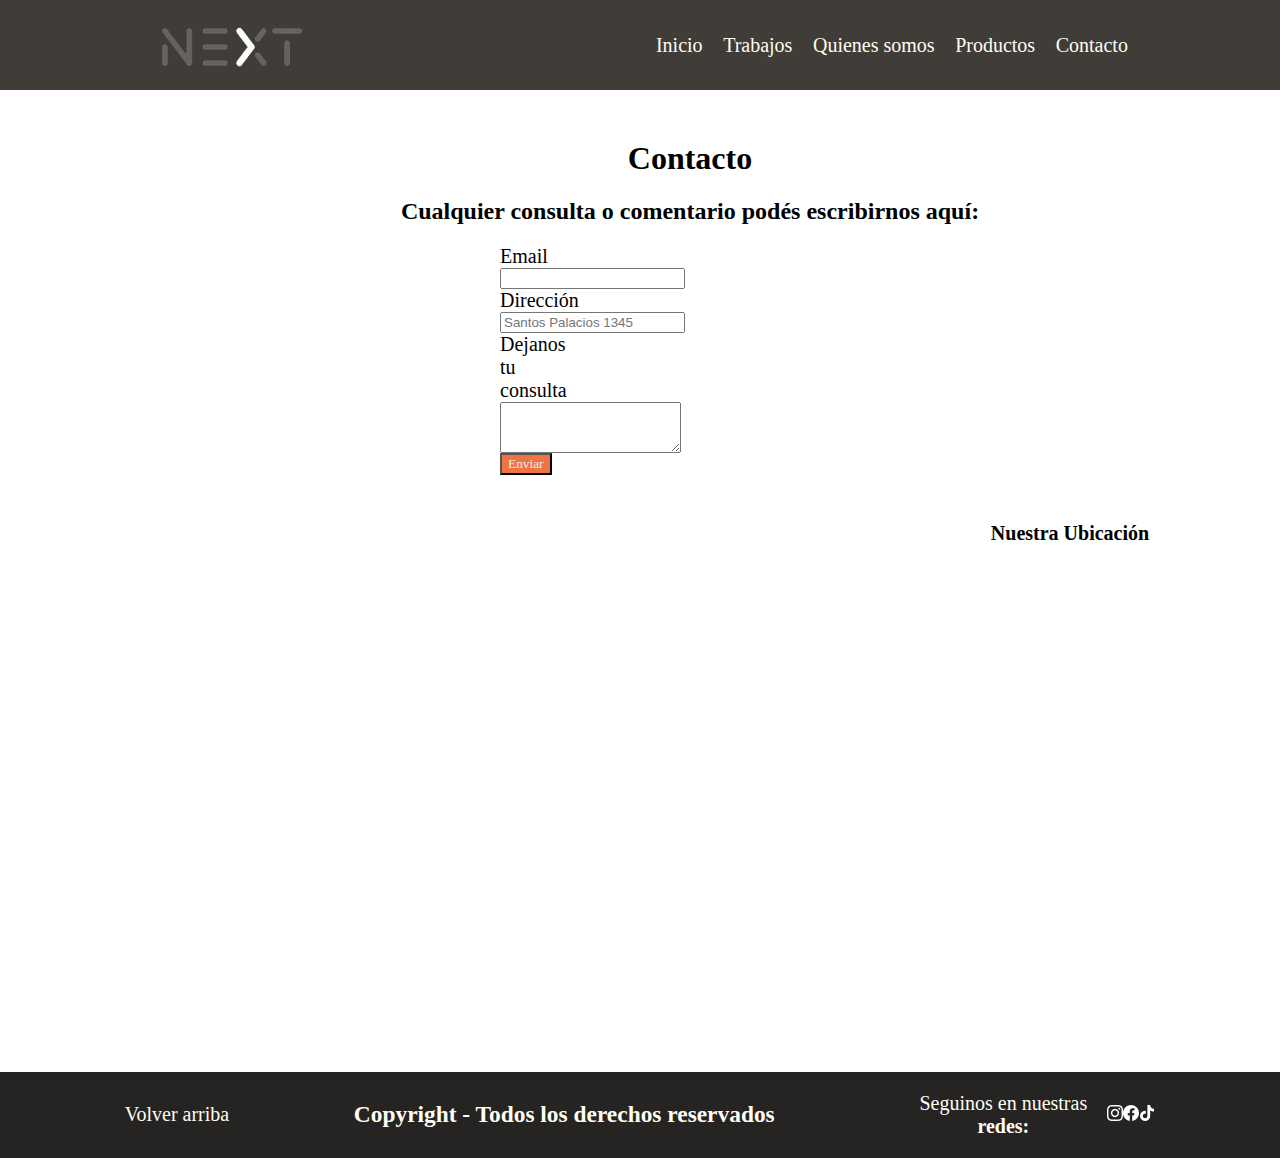
==== pages/contacto.html @ 63166769 "first commit" ====
<!DOCTYPE html>
<html lang="es">
<head>
    <meta charset="UTF-8">
    <meta name="viewport" content="width=device-width, initial-scale=1.0">
    <title>Next | Iluminación</title>
    <link href="https://cdn.jsdelivr.net/npm/bootstrap@5.3.2/dist/css/bootstrap.min.css" 
    rel="stylesheet" integrity="sha384-T3c6CoIi6uLrA9TneNEoa7RxnatzjcDSCmG1MXxSR1GAsXEV/Dwwykc2MPK8M2HN" 
    crossorigin="anonymous">
    <link rel="stylesheet" href="../css/styles.css">
    <link rel="shortcut icon" href="../img/logo.png">
</head>
<body>
    <header id="arriba">
        <div class="logo">
           <a href="#"></a> <img src="../img/logo.png" alt="logo del emprendimiento">
        </div>
        <nav>
            <ul>
                <li><a href="../index.html">Inicio</a></li>
                <li><a href="./trabajos.html">Trabajos</a></li>
                <li><a href="./quienessomos.html">Quienes somos</a></li>
                <li><a href="./productos.html">Productos</a></li>
                <li><a href="#">Contacto</a></li>
            </ul>
        </nav>
    </header>
        <main>
            <section>
                     <h1 class="contactoh1">Contacto</h1>
                     <h2 class="consulta">Cualquier consulta o comentario podés escribirnos aquí:</h2>
                <form class="row g-3">
                    <div class="col-12">
                      <label for="inputEmail4" class="form-label">Email</label>
                      <input type="email" class="form-control" id="inputEmail4">
                    </div>
                    
                    <div class="col-12">
                      <label for="inputAddress" class="form-label">Dirección</label>
                      <input type="text" class="form-control" id="inputAddress" placeholder="Santos Palacios 1345">
                    </div>
                    <div class="col-12">
                        <label for="exampleFormControlTextarea1" class="form-label">Dejanos tu consulta</label>
                        <textarea class="form-control" id="exampleFormControlTextarea1" rows="3"></textarea>
                    </div>
                    <div class="col-12">
                      <button type="submit" class="btn btn-primary">Enviar</button>
                    </div>
                </form>
            </section>
        </main>
        <main>
            <section class="ubicacion">
                <h4>Nuestra Ubicación</h4>
                    <iframe src="https://www.google.com/maps/embed?pb=!1m18!1m12!1m3!1d3355.
                     682035163411!2d-60.73306550126519!3d-32.74763276907401!2m3!1f0!2f0!3f0!3m2
                     !1i1024!2i768!4f13.1!3m3!1m2!1s0x95b65afb94547651%3A0x30b525eda8718bdd!2sCamp
                    o%20de%20la%20Gloria!5e0!3m2!1ses-419!2sar!4v1694488265003!5m2!1ses-419!2sar" 
                    width="600" height="450" style="border:0;" allowfullscreen="" loading="lazy" 
                    referrerpolicy="no-referrer-when-downgrade"></iframe>
            </section>
        </main>
    
        <footer>
            <div class="final">
                <article>
                    <a href="#arriba">Volver arriba</a>
                </article>
                <article>
                    <h3> Copyright - Todos los derechos reservados</h3>
                </article>
                <article class="redes">
                 <p > Seguinos en nuestras <b>redes:</b></p>
                 <a href="https://instagram.com"><img src="../img/instagram.png" class="iconos" alt="icono de instagram"></a>
                 <a href="https://facebook.com"><img src="../img/facebook.png" class="iconos" alt="icono de facebook"></a>
                 <a href="https://tiktok.com"><img src="../img/tik-tok.png" class="iconos" alt="icono de tiktok"></a>
                </article>        
            </div>
        </footer>
        <script src="https://cdn.jsdelivr.net/npm/bootstrap@5.3.2/dist/js/bootstrap.bundle.min.js" 
        integrity="sha384-C6RzsynM9kWDrMNeT87bh95OGNyZPhcTNXj1NW7RuBCsyN/o0jlpcV8Qyq46cDfL" 
        crossorigin="anonymous"></script>
</body>
</html>
---- css/styles.css ----
body{
  margin: 0;
}   

header{
  display: flex;
  flex-direction: row;
  justify-content: space-around;
  align-items: center;
  background-color: #403D39;
  color: #FFFCF2
  
   }

.navbar {
  width: 1905px;
  display: flex;
  flex-direction: row;
  background-color: #403D39;
  color: #FFFCF2;
  font-family: 'Franklin Gothic Medium';
  
}


nav {
  width: 40%;
  display: flex;
  align-items: center;
  font-size: 20px;
  font-family: 'Franklin Gothic Medium';
  justify-content: space-between;
}

ul {
  width: 100%;
  height: 100%;
  display:flex;
  flex-direction: row;
  list-style: none;
  justify-content: space-between; 
}  

.logo img{
  height: 90px;
  display:flex;
  }

a{
   color: #FFFCF2;
   text-decoration: none;
 }

a:hover{
   color: #EE7444;
}

.lamparafondo {
  height: 500px;
  padding-left: 30px;
  
  font-family: 'Bitter';
  font-style: italic;
  font-weight: thin;
  
  font-size: 70px;
  }

.primerParrafo {
  display: flex;
  flex-wrap: wrap;
  flex-direction: row;
  justify-content: center;
  font-family: 'bitter';
  font-style: italic;
  font-weight: thin;
  font-size: 20px;
  text-align: center;
  padding-bottom: 20px;
  margin-top: 50px;
}

.nuestrosproductostitulo {
  display: flex;
  justify-content: center;
  font-family: 'Franklin Gothic Medium';
}
.lamp2{
  font-family: 'Franklin Gothic Medium';
  font-size: medium; 
  text-align: left;
}

.trabajosdestacados{
  display: flex;
  justify-content: center;
  margin-right: 50px;
}

.vermastrabajos{
  text-align: center;
  align-content: center;
  font-family: 'Bitter';
  letter-spacing: 0.3em;
  font-weight: 300;
  border: 1px solid;
  border-radius: 40px;
  padding: 1%;
  font-size: 12px;
  text-align: center;
  width: 25%;
  margin-bottom: 8%;
  margin-top: 8%;
  margin-left: 35%;
}
.vermastrabajos:hover {
    background: #ebecec;
}


.products{
  padding: 0% 15%;
  display: grid;
  grid-template-columns: repeat(3, 1fr);
  grid-template-rows: repeat(2, 2fr);
  gap: 30px;
  justify-content: space-around;
  font-family: "bitter";
  text-align: center;
  font-size: medium;
  }

.consulta{
  font-family: "Bitter";
  margin-left: 100px;
  text-align: center;
  font-size: bold;
}
.contactoh1{
  margin-top: 50px;
  font-family: Bitter;
  margin-left: 100px;
  font-weight: bold;
  text-align: center;
}
.col-12 {
  font-family: "Bitter";
  margin-left: 500px;
  padding-right: 800px;
  display: flex;
  flex-direction: column;
  font-size: 20px;
  align-items: flex-start;
  
}

.btn{
  color: #ebecec;
  background-color: #EE7444;
  font-family: 'Franklin Gothic Medium';
}
   
.ubicacion{
  display: flex;
  flex-direction: column;
  flex-wrap: wrap;
  justify-content: center;
  align-content: flex-start;
  margin-bottom: 50px;
  padding-right: 210px;
  margin-top: 20px;
  font-size: 20px;
  align-items: center;
  margin-left: 770px;
  font-family: 'Bitter';
}

.diseñar{
  font-family: 'Franklin Gothic Medium';
  color: #EE7444 ;
  font-size: 50px;
}

.soñamos{
  align-items: center;
  justify-content: space-evenly;
  display: flex;
  flex-direction: row;
  font-weight: thin;
  font-family: 'Bitter' ;
  color: #403D39;
}
.divtexto{
  display: flex;
  flex-direction: column;
}

.divimg{
  justify-content: flex-end;
}

.divimg2{
  display: flex;
  flex-direction: row;
  justify-content: space-evenly;
  align-items: flex-start;
  font-family: "Bitter";
  margin-top: 30px;
  margin-bottom: 50px;
  
}

.destacado{
  justify-content: space-around;
  display: flex;
  font-family: "Bitter";
  align-items: row nowrap;
}

.destacadomayor{
  display: flex;
  flex-flow: row nowrap;
  justify-content: space-evenly;
  align-content: flex-start;
  align-items: center;
}


.pregunta{
  font-family: 'Franklin Gothic Medium';
  font-size: medium; 
  text-align: left; 
}

.masinfo{
  margin-left: 100px;
  font-size: 20px;
  background-color: orangered;
  border-style: none;

}


 
footer {
  background-color: #252422;
  
}

.final{

  display: flex;
  flex-direction: row;
  font-family: 'Franklin Gothic Medium';
  align-items: center;
  text-align:center;
  font-size: 20px;
  color: #FFFCF2;
  justify-content: space-evenly
}

.redes{
  display: flex;
  flex-direction: row;
  align-items: center;
  justify-content: space-between;
  width: 20%;
}


@media (max-width:768px){
  header{
    flex-direction: row;
    justify-content: space-around;
    width: 800px;
    
  }
  ul{
    flex-direction: column;
    flex-wrap: nowrap;
    
  }
  .trabajosdestacados{
    display: flex;
    margin-top: 0%;
  }
  .primerParrafo {
    display: flex;
    flex-direction: column;
    margin-top: 10%;
    align-items: center;
    margin-left: 25%;
     
  }
  .lamp2{
    display: flex;
    flex-direction: column;
  }
  .vermastrabajos{
    margin-left: 60%;
  }
  h3{
    font-size: 20px;
  }
  footer{
    flex-direction: row;
    justify-content: space-around;
    width: 800px
  }
  .divtexto{
    flex-wrap: wrap ;
  }
  .soñamos{
    flex-direction: column;
    justify-content: center;
    margin-left: 150px;
  }
  .divimg{
    flex-direction: column;
    justify-content: center;
    margin-left: 150px;
  }
  .divimg2{
    flex-direction: column;
    justify-content: center;
    margin-left: 150px;
  }
}
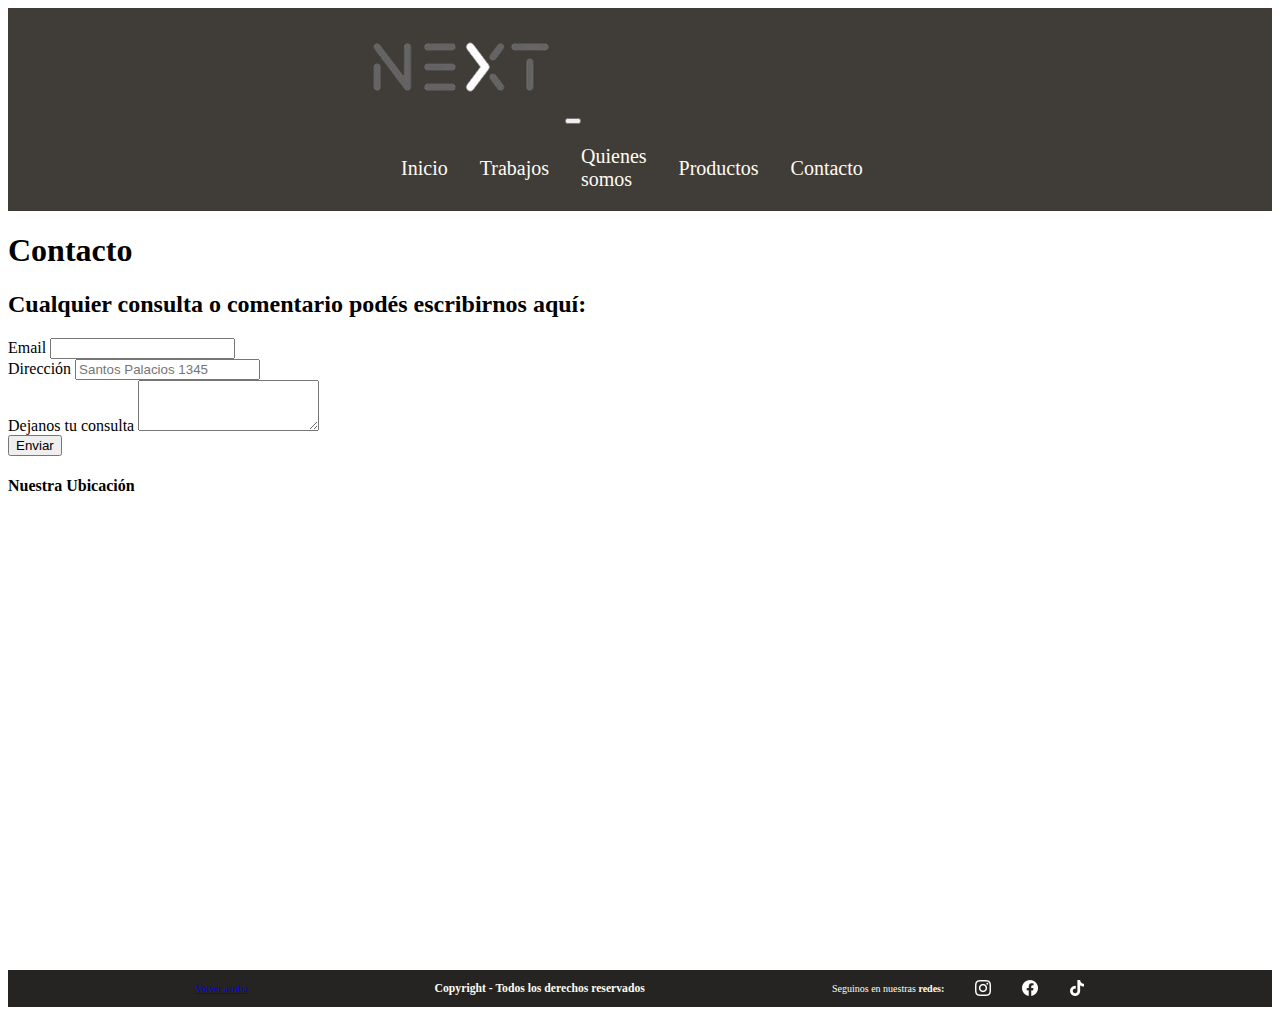
==== commit 6f4afc63: "third" ====
--- a/pages/contacto.html
+++ b/pages/contacto.html
@@ -12,18 +12,34 @@
 </head>
 <body>
     <header id="arriba">
-        <div class="logo">
-           <a href="#"></a> <img src="../img/logo.png" alt="logo del emprendimiento">
-        </div>
-        <nav>
-            <ul>
-                <li><a href="../index.html">Inicio</a></li>
-                <li><a href="./trabajos.html">Trabajos</a></li>
-                <li><a href="./quienessomos.html">Quienes somos</a></li>
-                <li><a href="./productos.html">Productos</a></li>
-                <li><a href="#">Contacto</a></li>
-            </ul>
-        </nav>
+        <nav class="navbar navbar-expand-lg">
+            <div class="container-fluid">
+              <a class="navbar-brand" href="#"><img src="../img/logo.png"></a>
+              <button class="navbar-toggler" type="button" data-bs-toggle="collapse" data-bs-target="#navbarNavDropdown" aria-controls="navbarNavDropdown" aria-expanded="false" aria-label="Toggle navigation">
+                <span class="navbar-toggler-icon"></span>
+              </button>
+              <div class="collapse navbar-collapse" id="navbarNavDropdown">
+                <ul class="navbar-nav">
+                  <li class="nav-item">
+                    <a  aria-current="page" href="../index.html">Inicio</a>
+                  </li>
+                  <li class="nav-item">
+                    <a class="nav-link" href="./trabajos.html">Trabajos</a>
+                  </li>
+                  <li class="nav-item">
+                    <a class="nav-link" href="./quienessomos.html">Quienes somos</a>
+                  </li>
+                  <li class="nav-item">
+                    <a class="nav-link" href="./productos.html">Productos</a>
+                  </li>
+                  <li class="nav-item">
+                    <a class="nav-link" href="#">Contacto</a>
+                  </li>
+                </ul>
+              </div>
+            </div>
+          </nav>
+          
     </header>
         <main>
             <section>
--- a/css/styles.css
+++ b/css/styles.css
@@ -1,79 +1,75 @@
-
-
-body{
-  margin: 0;
-}   
-
-header{
+header {
   display: flex;
   flex-direction: row;
   justify-content: space-around;
   align-items: center;
   background-color: #403D39;
-  color: #FFFCF2
-  
-   }
-
-.navbar {
-  width: 1905px;
-  display: flex;
-  flex-direction: row;
-  background-color: #403D39;
-  color: #FFFCF2;
-  font-family: 'Franklin Gothic Medium';
-  
+  color: #403D39;
 }
-
-
-nav {
+header .navbar-nav {
   width: 40%;
   display: flex;
   align-items: center;
   font-size: 20px;
-  font-family: 'Franklin Gothic Medium';
+  font-family: "Franklin Gothic Medium";
   justify-content: space-between;
+  gap: 2rem;
+}
+header .navbar-nav .nav-item {
+  width: 100%;
+  height: 100%;
+  display: flex;
+  flex-direction: row;
+  list-style: none;
+  justify-content: space-between;
+  color: #403D39;
+}
+header .navbar-nav .nav-item a {
+  color: #FFFCF2;
+  text-decoration: none;
+}
+header .navbar-nav .nav-item a:hover {
+  color: #EE7444;
 }
 
-ul {
-  width: 100%;
-  height: 100%;
-  display:flex;
+footer {
+  background-color: #252422;
+}
+footer .final {
+  display: flex;
   flex-direction: row;
-  list-style: none;
-  justify-content: space-between; 
-}  
-
-.logo img{
-  height: 90px;
-  display:flex;
-  }
-
-a{
-   color: #FFFCF2;
-   text-decoration: none;
- }
-
-a:hover{
-   color: #EE7444;
+  font-family: "Franklin Gothic Medium";
+  align-items: center;
+  text-align: center;
+  font-size: 10px;
+  color: #FFFCF2;
+  justify-content: space-evenly;
+}
+footer .final .redes {
+  display: flex;
+  flex-direction: row;
+  align-items: center;
+  justify-content: space-between;
+  width: 20%;
+}
+footer .final .arriba {
+  color: #FFFCF2;
+  text-decoration: none;
+}
+footer .final .copyright {
+  font-size: 5px;
 }
 
-.lamparafondo {
-  height: 500px;
-  padding-left: 30px;
-  
-  font-family: 'Bitter';
-  font-style: italic;
-  font-weight: thin;
-  
-  font-size: 70px;
-  }
+.primeraparteIndex {
+  flex-direction: row;
+}
 
 .primerParrafo {
   display: flex;
   flex-wrap: wrap;
   flex-direction: row;
   justify-content: center;
-  font-family: 'bitter';
+  font-family: "bitter";
   font-style: italic;
   font-weight: thin;
   font-size: 20px;
@@ -82,252 +78,53 @@
   margin-top: 50px;
 }
 
-.nuestrosproductostitulo {
-  display: flex;
-  justify-content: center;
-  font-family: 'Franklin Gothic Medium';
-}
-.lamp2{
-  font-family: 'Franklin Gothic Medium';
-  font-size: medium; 
-  text-align: left;
-}
-
-.trabajosdestacados{
-  display: flex;
-  justify-content: center;
-  margin-right: 50px;
-}
-
-.vermastrabajos{
-  text-align: center;
-  align-content: center;
-  font-family: 'Bitter';
-  letter-spacing: 0.3em;
-  font-weight: 300;
-  border: 1px solid;
-  border-radius: 40px;
-  padding: 1%;
-  font-size: 12px;
-  text-align: center;
-  width: 25%;
-  margin-bottom: 8%;
-  margin-top: 8%;
-  margin-left: 35%;
-}
-.vermastrabajos:hover {
-    background: #ebecec;
-}
-
-
-.products{
-  padding: 0% 15%;
-  display: grid;
-  grid-template-columns: repeat(3, 1fr);
-  grid-template-rows: repeat(2, 2fr);
-  gap: 30px;
-  justify-content: space-around;
-  font-family: "bitter";
-  text-align: center;
-  font-size: medium;
-  }
-
-.consulta{
-  font-family: "Bitter";
-  margin-left: 100px;
-  text-align: center;
-  font-size: bold;
-}
-.contactoh1{
-  margin-top: 50px;
-  font-family: Bitter;
-  margin-left: 100px;
-  font-weight: bold;
-  text-align: center;
-}
-.col-12 {
-  font-family: "Bitter";
-  margin-left: 500px;
-  padding-right: 800px;
-  display: flex;
-  flex-direction: column;
-  font-size: 20px;
-  align-items: flex-start;
-  
-}
-
-.btn{
-  color: #ebecec;
-  background-color: #EE7444;
-  font-family: 'Franklin Gothic Medium';
-}
-   
-.ubicacion{
-  display: flex;
-  flex-direction: column;
-  flex-wrap: wrap;
-  justify-content: center;
-  align-content: flex-start;
-  margin-bottom: 50px;
-  padding-right: 210px;
-  margin-top: 20px;
-  font-size: 20px;
-  align-items: center;
-  margin-left: 770px;
-  font-family: 'Bitter';
-}
-
-.diseñar{
-  font-family: 'Franklin Gothic Medium';
-  color: #EE7444 ;
-  font-size: 50px;
-}
-
-.soñamos{
-  align-items: center;
-  justify-content: space-evenly;
-  display: flex;
-  flex-direction: row;
-  font-weight: thin;
-  font-family: 'Bitter' ;
-  color: #403D39;
-}
-.divtexto{
-  display: flex;
-  flex-direction: column;
-}
-
-.divimg{
-  justify-content: flex-end;
-}
-
-.divimg2{
-  display: flex;
-  flex-direction: row;
-  justify-content: space-evenly;
-  align-items: flex-start;
-  font-family: "Bitter";
-  margin-top: 30px;
-  margin-bottom: 50px;
-  
-}
-
-.destacado{
-  justify-content: space-around;
-  display: flex;
-  font-family: "Bitter";
-  align-items: row nowrap;
-}
-
-.destacadomayor{
+.destacadomayor {
   display: flex;
   flex-flow: row nowrap;
   justify-content: space-evenly;
   align-content: flex-start;
   align-items: center;
+  margin-bottom: 80px;
 }
 
-
-.pregunta{
-  font-family: 'Franklin Gothic Medium';
-  font-size: medium; 
-  text-align: left; 
-}
-
-.masinfo{
-  margin-left: 100px;
-  font-size: 20px;
-  background-color: orangered;
-  border-style: none;
-
-}
-
-
- 
-footer {
-  background-color: #252422;
-  
-}
-
-.final{
-
-  display: flex;
-  flex-direction: row;
-  font-family: 'Franklin Gothic Medium';
-  align-items: center;
-  text-align:center;
-  font-size: 20px;
-  color: #FFFCF2;
-  justify-content: space-evenly
-}
-
-.redes{
-  display: flex;
-  flex-direction: row;
-  align-items: center;
-  justify-content: space-between;
-  width: 20%;
-}
-
-
-@media (max-width:768px){
-  header{
+@media (min-width: 320px) {
+  .primeraparteIndex {
+    flex-direction: column;
+  }
+  .primerParrafo {
+    font-size: 15px;
+    margin-left: 20px;
+    margin-right: 30px;
+    text-align: left;
+  }
+  footer {
     flex-direction: row;
     justify-content: space-around;
-    width: 800px;
-    
   }
-  ul{
-    flex-direction: column;
-    flex-wrap: nowrap;
-    
+  .final {
+    display: flex;
+    flex-direction: row;
+    font-family: "Franklin Gothic Medium";
+    align-items: center;
+    text-align: center;
+    font-size: 20px;
+    color: #FFFCF2;
+    justify-content: space-evenly;
   }
-  .trabajosdestacados{
+  .final .redes {
     display: flex;
-    margin-top: 0%;
+    flex-direction: row;
+    align-items: center;
+    justify-content: space-between;
+    width: 20%;
   }
+}
+@media (max-width: 1200) {
   .primerParrafo {
-    display: flex;
-    flex-direction: column;
-    margin-top: 10%;
-    align-items: center;
-    margin-left: 25%;
-     
-  }
-  .lamp2{
-    display: flex;
-    flex-direction: column;
-  }
-  .vermastrabajos{
-    margin-left: 60%;
-  }
-  h3{
+    text-align: center;
     font-size: 20px;
-  }
-  footer{
-    flex-direction: row;
-    justify-content: space-around;
-    width: 800px
-  }
-  .divtexto{
-    flex-wrap: wrap ;
-  }
-  .soñamos{
-    flex-direction: column;
     justify-content: center;
-    margin-left: 150px;
-  }
-  .divimg{
-    flex-direction: column;
-    justify-content: center;
-    margin-left: 150px;
-  }
-  .divimg2{
-    flex-direction: column;
-    justify-content: center;
-    margin-left: 150px;
   }
 }
 
-
-
+/*# sourceMappingURL=styles.css.map */
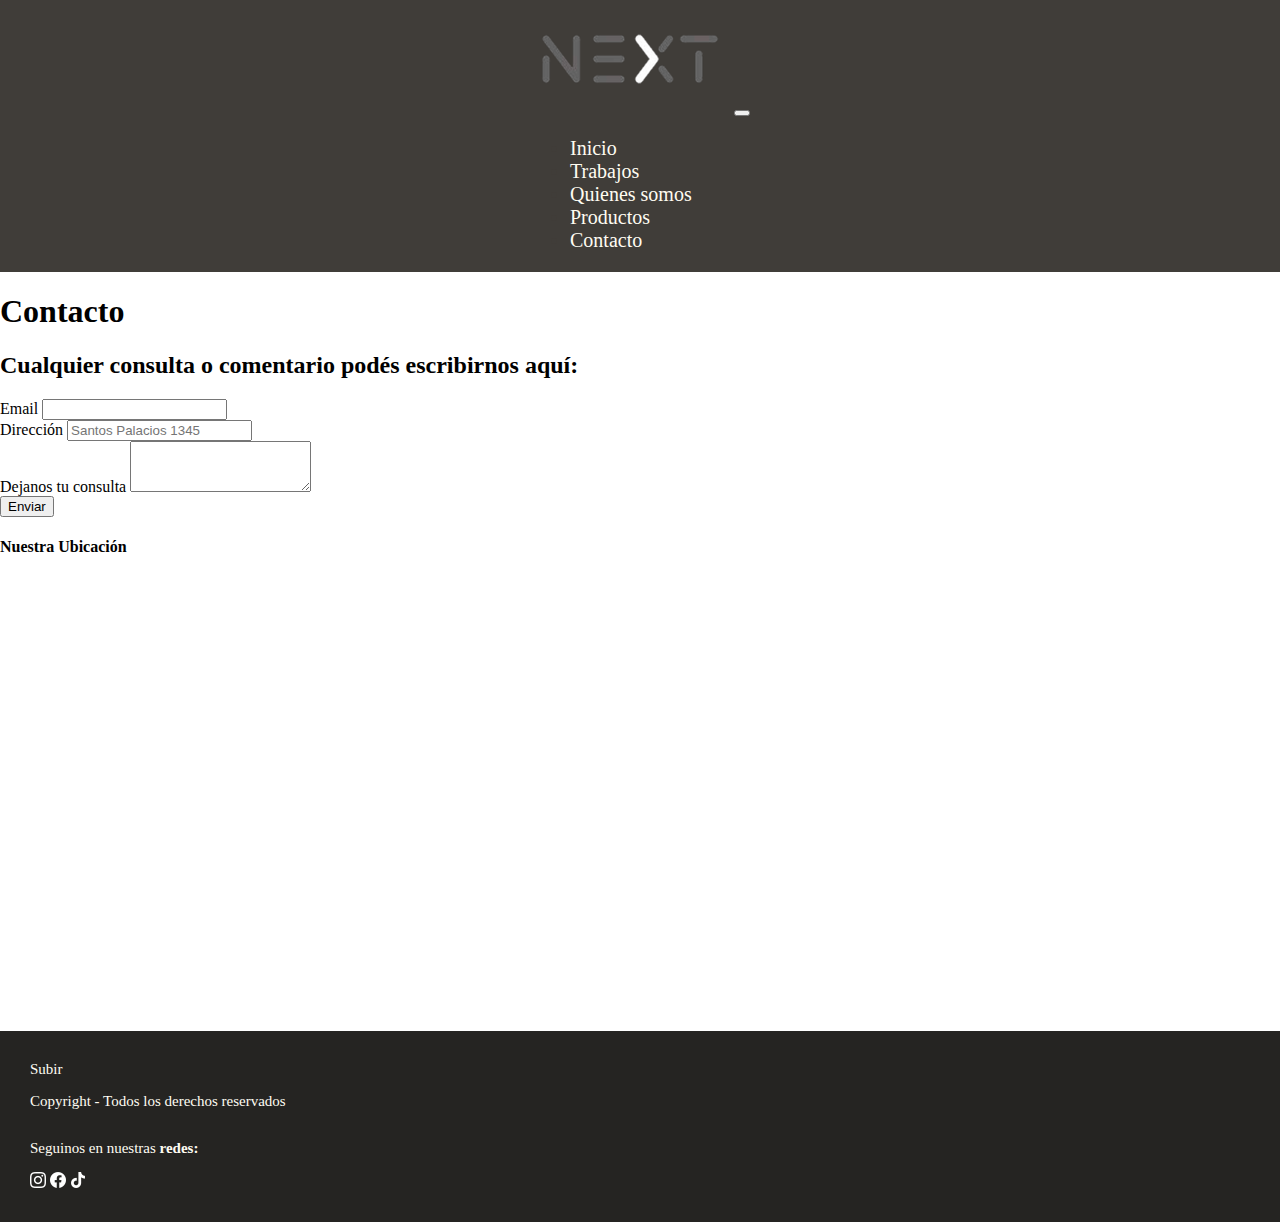
==== commit 15a50569: "media" ====
--- a/pages/contacto.html
+++ b/pages/contacto.html
@@ -78,21 +78,21 @@
         </main>
     
         <footer>
-            <div class="final">
-                <article>
-                    <a href="#arriba">Volver arriba</a>
-                </article>
-                <article>
-                    <h3> Copyright - Todos los derechos reservados</h3>
-                </article>
-                <article class="redes">
-                 <p > Seguinos en nuestras <b>redes:</b></p>
-                 <a href="https://instagram.com"><img src="../img/instagram.png" class="iconos" alt="icono de instagram"></a>
-                 <a href="https://facebook.com"><img src="../img/facebook.png" class="iconos" alt="icono de facebook"></a>
-                 <a href="https://tiktok.com"><img src="../img/tik-tok.png" class="iconos" alt="icono de tiktok"></a>
-                </article>        
-            </div>
-        </footer>
+          <div class="final">
+              <article>
+                  <a href="#arriba" class="arriba">Subir</a>
+              </article>
+              <article class="copyright">
+                  <p> Copyright - Todos los derechos reservados</p>
+              </article>
+              <article class="redes">
+                   <p> Seguinos en nuestras <b>redes:</b></p>
+                   <a href="https://instagram.com"><img src="../img/instagram.png" class="iconos" alt="icono de instagram"></a>
+                   <a href="https://facebook.com"><img src="../img/facebook.png" class="iconos" alt="icono de facebook"></a>
+                   <a href="https://tiktok.com"><img src="../img/tik-tok.png" class="iconos" alt="icono de tiktok"></a>
+              </article>        
+          </div>
+      </footer>
         <script src="https://cdn.jsdelivr.net/npm/bootstrap@5.3.2/dist/js/bootstrap.bundle.min.js" 
         integrity="sha384-C6RzsynM9kWDrMNeT87bh95OGNyZPhcTNXj1NW7RuBCsyN/o0jlpcV8Qyq46cDfL" 
         crossorigin="anonymous"></script>
--- a/css/styles.css
+++ b/css/styles.css
@@ -1,3 +1,7 @@
+body {
+  margin: 0px;
+}
+
 header {
   display: flex;
   flex-direction: row;
@@ -5,30 +9,19 @@
   align-items: center;
   background-color: #403D39;
   color: #403D39;
+  margin-right: 0px;
 }
 header .navbar-nav {
-  width: 40%;
-  display: flex;
   align-items: center;
   font-size: 20px;
   font-family: "Franklin Gothic Medium";
-  justify-content: space-between;
-  gap: 2rem;
+  gap: 8rem;
 }
-header .navbar-nav .nav-item {
-  width: 100%;
-  height: 100%;
-  display: flex;
-  flex-direction: row;
-  list-style: none;
-  justify-content: space-between;
-  color: #403D39;
-}
-header .navbar-nav .nav-item a {
+header .navbar-nav a {
   color: #FFFCF2;
   text-decoration: none;
 }
-header .navbar-nav .nav-item a:hover {
+header .navbar-nav a:hover {
   color: #EE7444;
 }
 
@@ -39,25 +32,14 @@
   display: flex;
   flex-direction: row;
   font-family: "Franklin Gothic Medium";
-  align-items: center;
-  text-align: center;
-  font-size: 10px;
+  font-size: 15px;
   color: #FFFCF2;
   justify-content: space-evenly;
 }
-footer .final .redes {
-  display: flex;
-  flex-direction: row;
-  align-items: center;
-  justify-content: space-between;
-  width: 20%;
-}
-footer .final .arriba {
+
+.arriba {
   color: #FFFCF2;
   text-decoration: none;
-}
-footer .final .copyright {
-  font-size: 5px;
 }
 
 .primeraparteIndex {
@@ -88,35 +70,19 @@
 }
 
 @media (min-width: 320px) {
-  .primeraparteIndex {
-    flex-direction: column;
-  }
   .primerParrafo {
     font-size: 15px;
-    margin-left: 20px;
+    margin-left: 30px;
     margin-right: 30px;
     text-align: left;
+    font-family: "Bitter";
   }
-  footer {
-    flex-direction: row;
-    justify-content: space-around;
-  }
-  .final {
-    display: flex;
-    flex-direction: row;
+  footer .final {
+    flex-direction: column;
+    flex-wrap: wrap;
+    justify-content: space-between;
     font-family: "Franklin Gothic Medium";
-    align-items: center;
-    text-align: center;
-    font-size: 20px;
-    color: #FFFCF2;
-    justify-content: space-evenly;
-  }
-  .final .redes {
-    display: flex;
-    flex-direction: row;
-    align-items: center;
-    justify-content: space-between;
-    width: 20%;
+    padding: 30px;
   }
 }
 @media (max-width: 1200) {
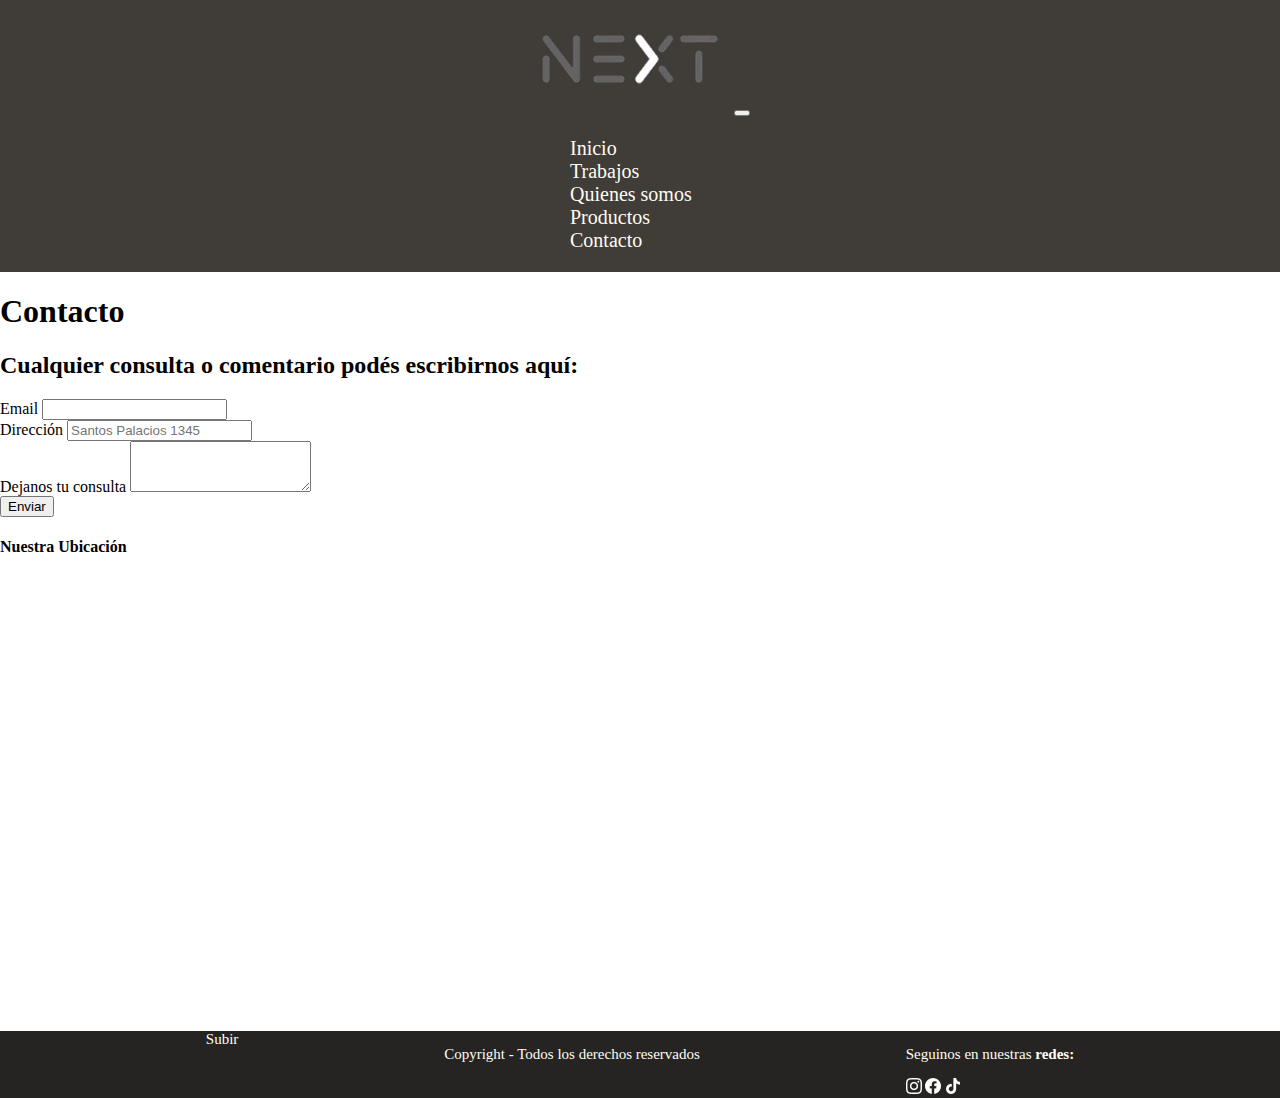
==== commit a6adccce: "mediaindex" ====
--- a/pages/contacto.html
+++ b/pages/contacto.html
@@ -8,13 +8,13 @@
     rel="stylesheet" integrity="sha384-T3c6CoIi6uLrA9TneNEoa7RxnatzjcDSCmG1MXxSR1GAsXEV/Dwwykc2MPK8M2HN" 
     crossorigin="anonymous">
     <link rel="stylesheet" href="../css/styles.css">
-    <link rel="shortcut icon" href="../img/logo.png">
+    <link rel="shortcut icon" href="../assets/img/logo.png">
 </head>
 <body>
     <header id="arriba">
         <nav class="navbar navbar-expand-lg">
             <div class="container-fluid">
-              <a class="navbar-brand" href="#"><img src="../img/logo.png"></a>
+              <a class="navbar-brand" href="#"><img src="../assets/img/logo.png"></a>
               <button class="navbar-toggler" type="button" data-bs-toggle="collapse" data-bs-target="#navbarNavDropdown" aria-controls="navbarNavDropdown" aria-expanded="false" aria-label="Toggle navigation">
                 <span class="navbar-toggler-icon"></span>
               </button>
@@ -87,9 +87,9 @@
               </article>
               <article class="redes">
                    <p> Seguinos en nuestras <b>redes:</b></p>
-                   <a href="https://instagram.com"><img src="../img/instagram.png" class="iconos" alt="icono de instagram"></a>
-                   <a href="https://facebook.com"><img src="../img/facebook.png" class="iconos" alt="icono de facebook"></a>
-                   <a href="https://tiktok.com"><img src="../img/tik-tok.png" class="iconos" alt="icono de tiktok"></a>
+                   <a href="https://instagram.com"><img src="../assets/img/instagram.png" class="iconos" alt="icono de instagram"></a>
+                   <a href="https://facebook.com"><img src="../assets/img/facebook.png" class="iconos" alt="icono de facebook"></a>
+                   <a href="https://tiktok.com"><img src="../assets/img/tik-tok.png" class="iconos" alt="icono de tiktok"></a>
               </article>        
           </div>
       </footer>
--- a/css/styles.css
+++ b/css/styles.css
@@ -42,6 +42,18 @@
   text-decoration: none;
 }
 
+@media (max-width: 768px) {
+  .navbar-nav {
+    padding: 20%;
+  }
+  .navbar-nav a {
+    color: #FFFCF2;
+    text-decoration: none;
+  }
+  .navbar-nav a:hover {
+    color: #EE7444;
+  }
+}
 .primeraparteIndex {
   flex-direction: row;
 }
@@ -69,13 +81,17 @@
   margin-bottom: 80px;
 }
 
-@media (min-width: 320px) {
+@media (max-width: 768px) {
   .primerParrafo {
     font-size: 15px;
     margin-left: 30px;
     margin-right: 30px;
     text-align: left;
     font-family: "Bitter";
+  }
+  .destacadomayor {
+    flex-direction: column;
+    align-items: center;
   }
   footer .final {
     flex-direction: column;
@@ -85,12 +101,5 @@
     padding: 30px;
   }
 }
-@media (max-width: 1200) {
-  .primerParrafo {
-    text-align: center;
-    font-size: 20px;
-    justify-content: center;
-  }
-}
 
 /*# sourceMappingURL=styles.css.map */
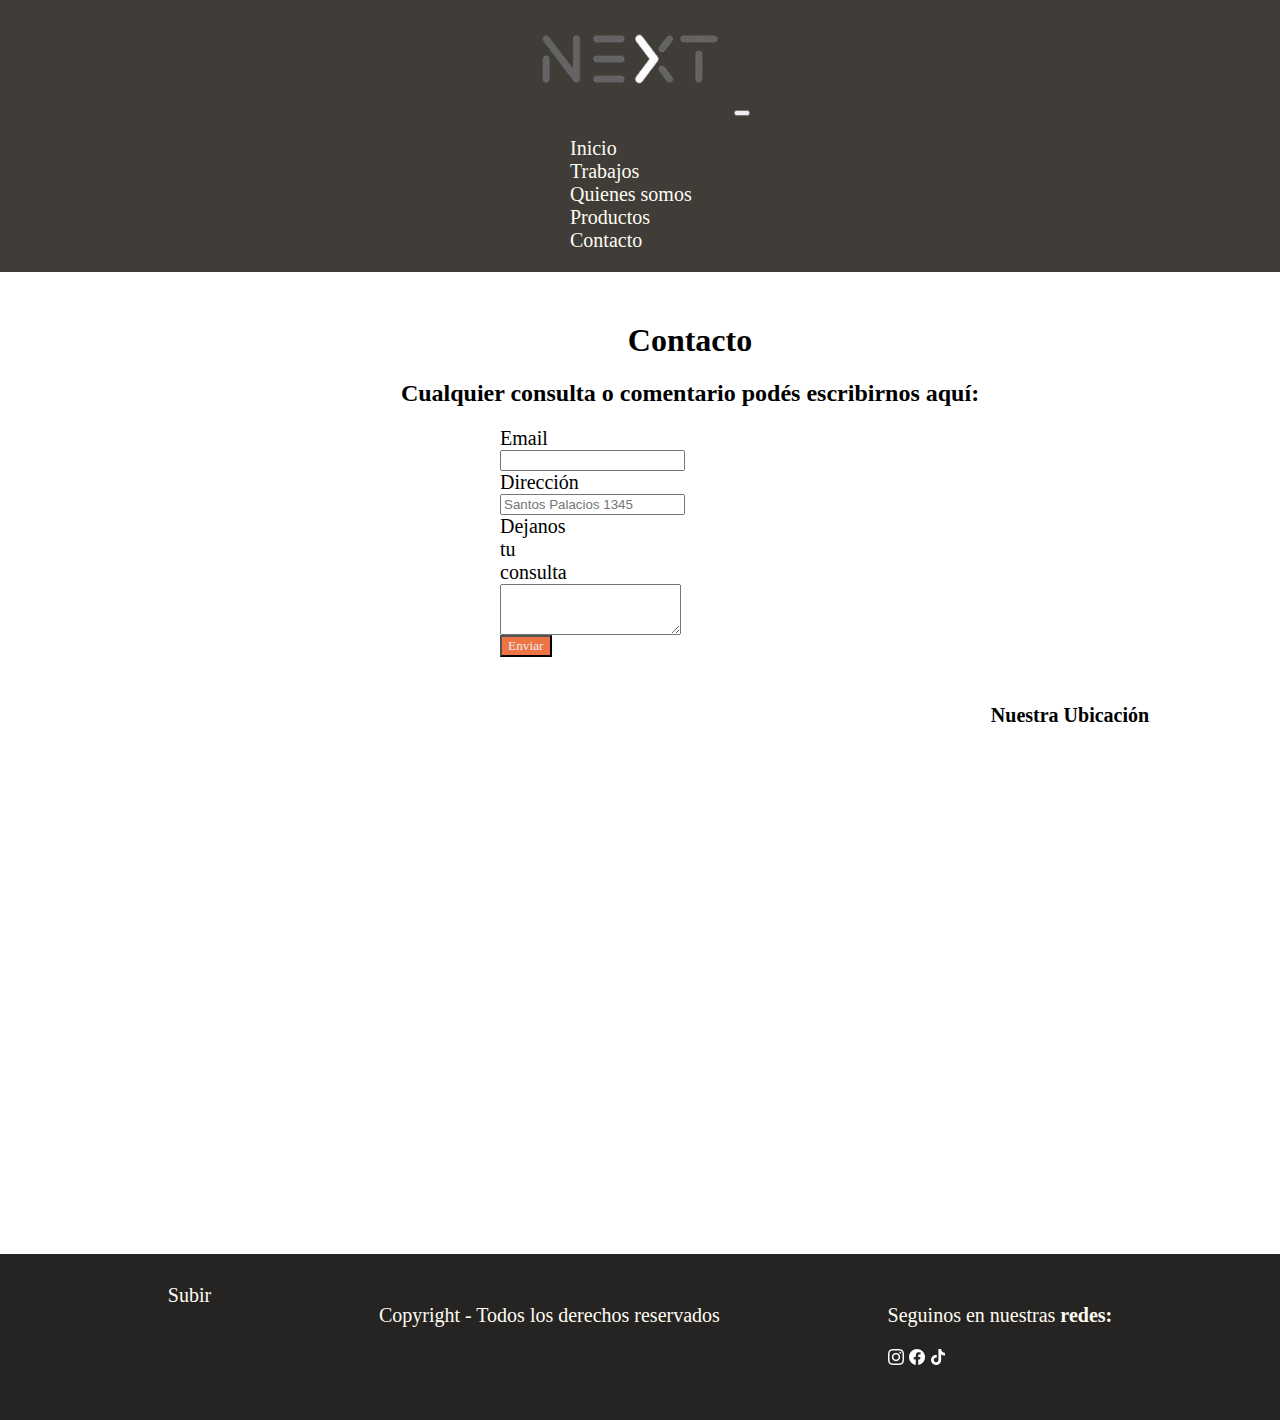
==== commit 55ef37d3: "todasresponsive" ====
--- a/pages/contacto.html
+++ b/pages/contacto.html
@@ -73,7 +73,7 @@
                      !1i1024!2i768!4f13.1!3m3!1m2!1s0x95b65afb94547651%3A0x30b525eda8718bdd!2sCamp
                     o%20de%20la%20Gloria!5e0!3m2!1ses-419!2sar!4v1694488265003!5m2!1ses-419!2sar" 
                     width="600" height="450" style="border:0;" allowfullscreen="" loading="lazy" 
-                    referrerpolicy="no-referrer-when-downgrade"></iframe>
+                    referrerpolicy="no-referrer-when-downgrade" class="mapa"></iframe>
             </section>
         </main>
     
--- a/css/styles.css
+++ b/css/styles.css
@@ -27,12 +27,15 @@
 
 footer {
   background-color: #252422;
+  padding-bottom: 30px;
+  padding-top: 30px;
 }
 footer .final {
   display: flex;
   flex-direction: row;
   font-family: "Franklin Gothic Medium";
-  font-size: 15px;
+  font-size: 20px;
+  margin-bottom: 20px;
   color: #FFFCF2;
   justify-content: space-evenly;
 }
@@ -101,5 +104,216 @@
     padding: 30px;
   }
 }
+.primerParrafo {
+  justify-content: space-evenly;
+  flex-direction: row;
+}
+
+.trabajosdestacados {
+  display: flex;
+  padding-bottom: 70px;
+}
+
+.lamp2 {
+  font-family: "Franklin Gothic Medium";
+  font-size: medium;
+  text-align: left;
+}
+
+.vermastrabajos {
+  text-align: center;
+  align-content: center;
+  font-family: "Bitter";
+  letter-spacing: 0.3em;
+  font-weight: 300;
+  border: 1px solid;
+  border-radius: 40px;
+  padding: 1%;
+  font-size: 12px;
+  text-align: center;
+  width: 25%;
+  margin-bottom: 8%;
+  margin-top: 8%;
+  margin-left: 35%;
+}
+
+.vermastrabajos:hover {
+  background-color: #EE7444;
+}
+
+@media (max-width: 768px) {
+  .vermastrabajos {
+    text-align: center;
+    align-content: center;
+    font-family: "Bitter";
+    font-weight: 50px;
+    border: 1px solid;
+    border-radius: 40px;
+    padding: 1%;
+    font-size: 5px;
+    text-align: center;
+    width: 50%;
+    margin-bottom: 8%;
+    margin-top: 8%;
+    margin-left: 20%;
+  }
+  .primerParrafo {
+    justify-content: space-evenly;
+    flex-direction: row;
+  }
+  .trabajosdestacados {
+    display: flex;
+    padding-bottom: 20px;
+  }
+  .lamp2 {
+    font-family: "Franklin Gothic Medium";
+    font-size: 80%;
+    text-align: left;
+    margin-left: 30%;
+    margin-top: 10%;
+    margin-right: 15%;
+    padding-right: 20%;
+  }
+  .imagenesTrabajos {
+    height: 300px;
+    width: 350px;
+  }
+}
+.sonamos {
+  align-items: center;
+  justify-content: space-evenly;
+  display: flex;
+  flex-direction: row;
+  font-weight: thin;
+  font-family: "Bitter";
+  color: #403D39;
+  margin-top: 5%;
+  margin-bottom: 5%;
+}
+
+@media (max-width: 768px) {
+  .sonamos {
+    flex-direction: column;
+    justify-content: center;
+    margin-left: 40px;
+    margin-right: 30px;
+  }
+  .impresora6 {
+    height: 300px;
+    width: 400px;
+    margin-right: 50px;
+  }
+  .impresora7 {
+    height: 300px;
+    width: 400px;
+    margin-right: 30px;
+    padding-bottom: 10%;
+  }
+}
+.nuestrosproductostitulo {
+  display: flex;
+  justify-content: center;
+  font-family: "Franklin Gothic Medium";
+  padding-top: 5%;
+}
+
+.products {
+  padding: 5% 10%;
+  display: grid;
+  grid-template-columns: repeat(3, 1fr);
+  grid-template-rows: repeat(2, 2fr);
+  gap: 30px;
+}
+
+@media (max-width: 768px) {
+  .products {
+    grid-template-columns: 1fr;
+  }
+}
+.contactoh1 {
+  margin-top: 50px;
+  font-family: Bitter;
+  margin-left: 100px;
+  font-weight: bold;
+  text-align: center;
+}
+
+.consulta {
+  font-family: "Bitter";
+  margin-left: 100px;
+  text-align: center;
+  font-size: bold;
+}
+
+.col-12 {
+  font-family: "Bitter";
+  margin-left: 500px;
+  padding-right: 800px;
+  display: flex;
+  flex-direction: column;
+  font-size: 20px;
+  align-items: flex-start;
+}
+
+.btn {
+  color: #ebecec;
+  background-color: #EE7444;
+  font-family: "Franklin Gothic Medium";
+}
+
+.ubicacion {
+  display: flex;
+  flex-direction: column;
+  flex-wrap: wrap;
+  justify-content: center;
+  align-content: flex-start;
+  margin-bottom: 50px;
+  padding-right: 210px;
+  margin-top: 20px;
+  font-size: 20px;
+  align-items: center;
+  margin-left: 770px;
+  font-family: "Bitter";
+}
+
+.mapa {
+  width: 600px;
+  height: 450px;
+}
+
+@media (max-width: 768px) {
+  .col-12 {
+    font-family: "Bitter";
+    margin-left: 50px;
+    padding-right: 90px;
+    display: flex;
+    flex-direction: column;
+    font-size: 20px;
+    align-items: flex-start;
+  }
+  .contactoh1 {
+    margin-top: 30px;
+    font-family: Bitter;
+    margin-left: 30px;
+  }
+  .consulta {
+    margin-left: 30px;
+    text-align: center;
+    font-size: bold;
+    margin-bottom: 10px;
+  }
+  .ubicacion {
+    margin-bottom: 50px;
+    width: 10px;
+    margin-top: 20px;
+    font-size: 20px;
+    align-items: center;
+    margin-left: 50px;
+  }
+  .mapa {
+    width: 100%;
+    height: 350px;
+  }
+}
 
 /*# sourceMappingURL=styles.css.map */
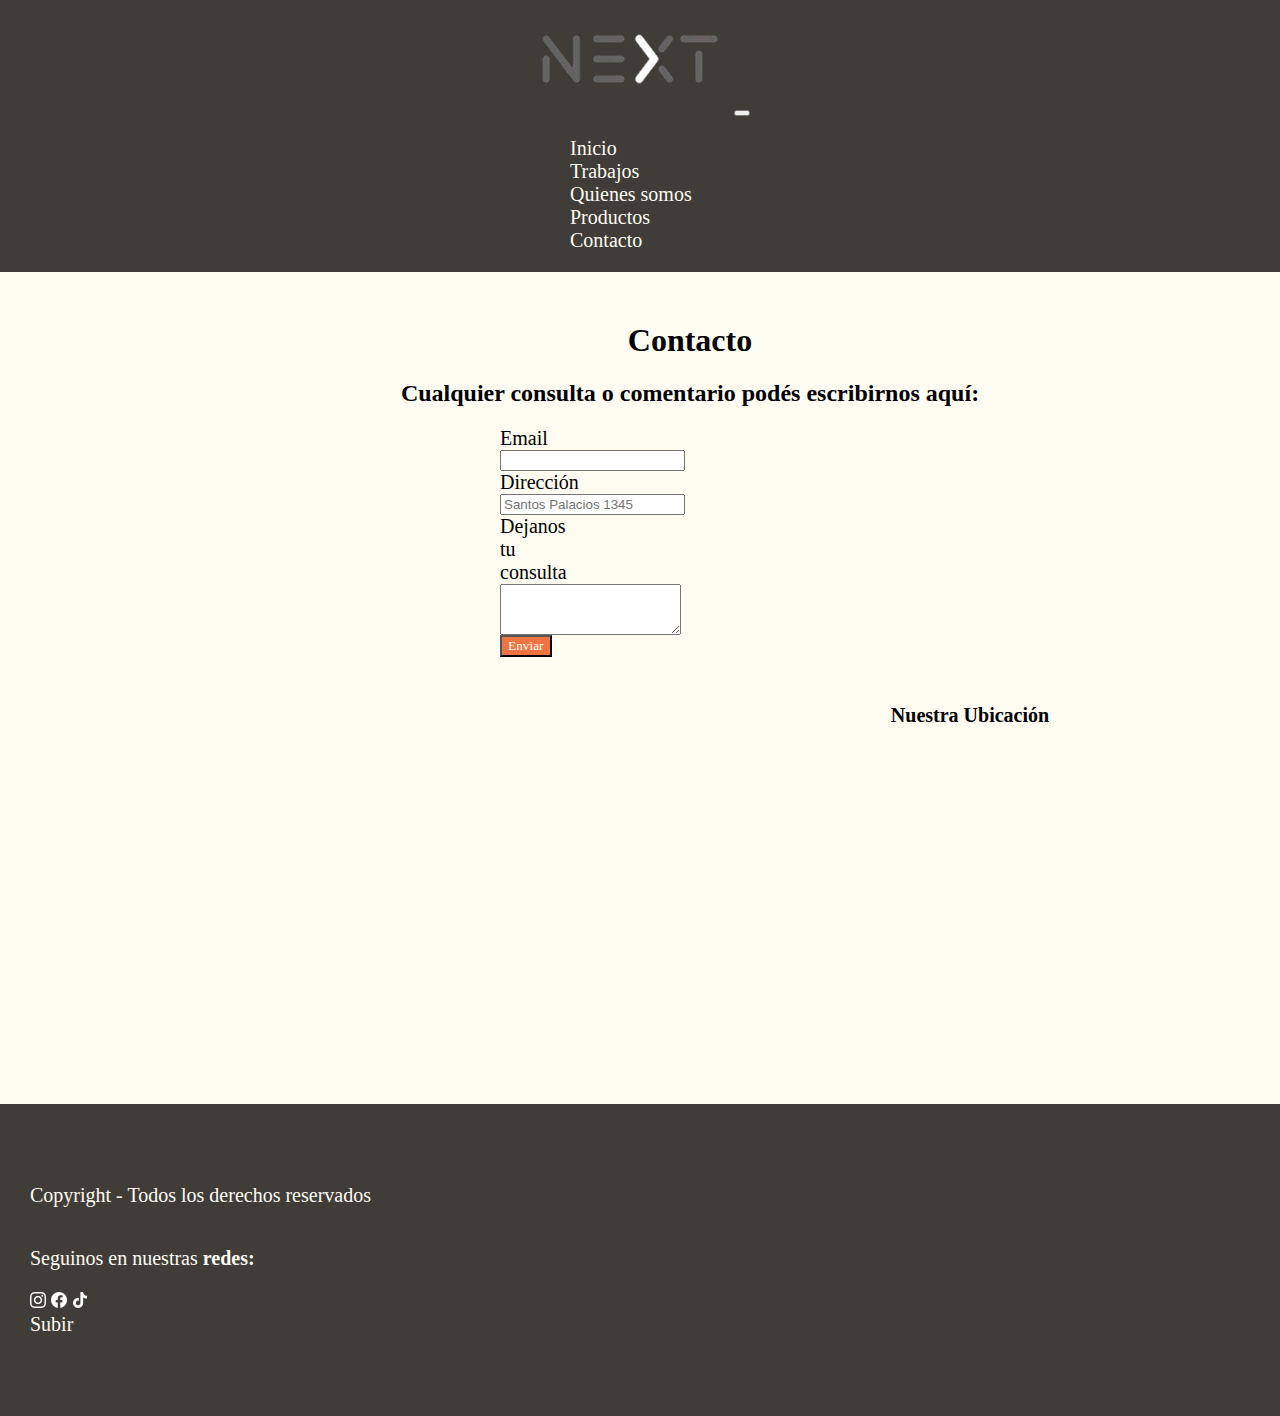
==== commit 01e4d768: "extendybase" ====
--- a/pages/contacto.html
+++ b/pages/contacto.html
@@ -68,20 +68,18 @@
         <main>
             <section class="ubicacion">
                 <h4>Nuestra Ubicación</h4>
-                    <iframe src="https://www.google.com/maps/embed?pb=!1m18!1m12!1m3!1d3355.
-                     682035163411!2d-60.73306550126519!3d-32.74763276907401!2m3!1f0!2f0!3f0!3m2
-                     !1i1024!2i768!4f13.1!3m3!1m2!1s0x95b65afb94547651%3A0x30b525eda8718bdd!2sCamp
-                    o%20de%20la%20Gloria!5e0!3m2!1ses-419!2sar!4v1694488265003!5m2!1ses-419!2sar" 
-                    width="600" height="450" style="border:0;" allowfullscreen="" loading="lazy" 
-                    referrerpolicy="no-referrer-when-downgrade" class="mapa"></iframe>
+                <iframe src="https://www.google.com/maps/embed?pb=!1m18!1m12!1m3!1d3355.
+                7472344689722!2d-60.732665323429806!3d-32.74590186177946!2m3!1f0!2f0!3f0!
+                3m2!1i1024!2i768!4f13.1!3m3!1m2!1s0x95b65afb94547651%3A0x30b525eda8718bdd!
+                2sCampo%20de%20la%20Gloria!5e0!3m2!1ses-419!2sar!4v1698154598102!5m2!1ses-419!2sar"
+                width="400" height="300" style="border:0;" allowfullscreen="" loading="lazy" 
+                referrerpolicy="no-referrer-when-downgrade"></iframe>
             </section>
         </main>
     
         <footer>
           <div class="final">
-              <article>
-                  <a href="#arriba" class="arriba">Subir</a>
-              </article>
+              
               <article class="copyright">
                   <p> Copyright - Todos los derechos reservados</p>
               </article>
@@ -90,7 +88,10 @@
                    <a href="https://instagram.com"><img src="../assets/img/instagram.png" class="iconos" alt="icono de instagram"></a>
                    <a href="https://facebook.com"><img src="../assets/img/facebook.png" class="iconos" alt="icono de facebook"></a>
                    <a href="https://tiktok.com"><img src="../assets/img/tik-tok.png" class="iconos" alt="icono de tiktok"></a>
-              </article>        
+              </article> 
+              <article>
+                  <a href="#arriba" class="arriba">Subir</a>
+              </article>       
           </div>
       </footer>
         <script src="https://cdn.jsdelivr.net/npm/bootstrap@5.3.2/dist/js/bootstrap.bundle.min.js" 
--- a/css/styles.css
+++ b/css/styles.css
@@ -1,12 +1,16 @@
+.sonamos, .destacadomayor, .primeraparteIndex .primerParrafo, header {
+  display: flex;
+  flex-direction: row;
+  justify-content: center;
+}
+
 body {
   margin: 0px;
+  background-color: #FFFCF2;
 }
 
 header {
-  display: flex;
-  flex-direction: row;
   justify-content: space-around;
-  align-items: center;
   background-color: #403D39;
   color: #403D39;
   margin-right: 0px;
@@ -17,16 +21,17 @@
   font-family: "Franklin Gothic Medium";
   gap: 8rem;
 }
-header .navbar-nav a {
+header .navbar-nav li a {
   color: #FFFCF2;
   text-decoration: none;
 }
 header .navbar-nav a:hover {
   color: #EE7444;
+  transition: skewY 25deg;
 }
 
 footer {
-  background-color: #252422;
+  background-color: #403D39;
   padding-bottom: 30px;
   padding-top: 30px;
 }
@@ -57,16 +62,20 @@
     color: #EE7444;
   }
 }
+footer .final {
+  flex-direction: column;
+  flex-wrap: wrap;
+  justify-content: space-between;
+  font-family: "Franklin Gothic Medium";
+  padding: 30px;
+}
+
 .primeraparteIndex {
   flex-direction: row;
 }
-
-.primerParrafo {
-  display: flex;
+.primeraparteIndex .primerParrafo {
   flex-wrap: wrap;
-  flex-direction: row;
-  justify-content: center;
-  font-family: "bitter";
+  font-family: "Bitter";
   font-style: italic;
   font-weight: thin;
   font-size: 20px;
@@ -76,12 +85,11 @@
 }
 
 .destacadomayor {
-  display: flex;
-  flex-flow: row nowrap;
+  flex-wrap: nowrap;
   justify-content: space-evenly;
   align-content: flex-start;
-  align-items: center;
   margin-bottom: 80px;
+  transition: all 10s;
 }
 
 @media (max-width: 768px) {
@@ -92,35 +100,37 @@
     text-align: left;
     font-family: "Bitter";
   }
-  .destacadomayor {
+  .primerParrafo .destacadomayor {
     flex-direction: column;
     align-items: center;
-  }
-  footer .final {
-    flex-direction: column;
-    flex-wrap: wrap;
-    justify-content: space-between;
-    font-family: "Franklin Gothic Medium";
-    padding: 30px;
   }
 }
 .primerParrafo {
   justify-content: space-evenly;
   flex-direction: row;
 }
-
-.trabajosdestacados {
-  display: flex;
-  padding-bottom: 70px;
+.primerParrafo .trabajosdestacados {
+  display: flex;
+  justify-content: center;
+  padding-bottom: 20px;
+  padding-top: 50px;
 }
 
 .lamp2 {
+  background-color: #FFFCF2;
   font-family: "Franklin Gothic Medium";
   font-size: medium;
   text-align: left;
+  display: grid;
+  grid-template-columns: repeat(2, 1fr);
+  grid-template-rows: repeat(1, 3fr);
+  padding-left: 50px;
+  align-items: center;
+  justify-items: center;
 }
 
 .vermastrabajos {
+  background-color: #FFFCF2;
   text-align: center;
   align-content: center;
   font-family: "Bitter";
@@ -130,7 +140,6 @@
   border-radius: 40px;
   padding: 1%;
   font-size: 12px;
-  text-align: center;
   width: 25%;
   margin-bottom: 8%;
   margin-top: 8%;
@@ -151,7 +160,6 @@
     border-radius: 40px;
     padding: 1%;
     font-size: 5px;
-    text-align: center;
     width: 50%;
     margin-bottom: 8%;
     margin-top: 8%;
@@ -167,12 +175,20 @@
   }
   .lamp2 {
     font-family: "Franklin Gothic Medium";
-    font-size: 80%;
+    font-size: 90%;
     text-align: left;
-    margin-left: 30%;
-    margin-top: 10%;
-    margin-right: 15%;
-    padding-right: 20%;
+    margin-top: 5%;
+    margin-right: 10%;
+    padding-right: 10%;
+    display: grid;
+    grid-template-columns: repeat(1, 1fr);
+    grid-template-rows: repeat(1, 1fr);
+    padding-left: 50px;
+    align-items: center;
+    justify-items: center;
+  }
+  .vermastrabajos:hover {
+    background-color: #EE7444;
   }
   .imagenesTrabajos {
     height: 300px;
@@ -180,10 +196,7 @@
   }
 }
 .sonamos {
-  align-items: center;
   justify-content: space-evenly;
-  display: flex;
-  flex-direction: row;
   font-weight: thin;
   font-family: "Bitter";
   color: #403D39;
@@ -198,12 +211,12 @@
     margin-left: 40px;
     margin-right: 30px;
   }
-  .impresora6 {
+  .sonamos .impresora6 {
     height: 300px;
     width: 400px;
     margin-right: 50px;
   }
-  .impresora7 {
+  .sonamos .impresora7 {
     height: 300px;
     width: 400px;
     margin-right: 30px;
@@ -213,7 +226,7 @@
 .nuestrosproductostitulo {
   display: flex;
   justify-content: center;
-  font-family: "Franklin Gothic Medium";
+  font-family: "Bitter";
   padding-top: 5%;
 }
 
@@ -227,12 +240,15 @@
 
 @media (max-width: 768px) {
   .products {
+    padding: 0%;
+    margin-right: 15px;
     grid-template-columns: 1fr;
+    grid-template-areas: "areauno" "areados" "areatres" "areacuatro" "areacinco" "areaseis";
   }
 }
 .contactoh1 {
   margin-top: 50px;
-  font-family: Bitter;
+  font-family: "Bitter";
   margin-left: 100px;
   font-weight: bold;
   text-align: center;
@@ -256,7 +272,7 @@
 }
 
 .btn {
-  color: #ebecec;
+  color: #FFFCF2;
   background-color: #EE7444;
   font-family: "Franklin Gothic Medium";
 }
@@ -276,11 +292,6 @@
   font-family: "Bitter";
 }
 
-.mapa {
-  width: 600px;
-  height: 450px;
-}
-
 @media (max-width: 768px) {
   .col-12 {
     font-family: "Bitter";
@@ -293,7 +304,8 @@
   }
   .contactoh1 {
     margin-top: 30px;
-    font-family: Bitter;
+    font-family: "Bitter";
+    font-size: largue;
     margin-left: 30px;
   }
   .consulta {
@@ -303,16 +315,12 @@
     margin-bottom: 10px;
   }
   .ubicacion {
-    margin-bottom: 50px;
-    width: 10px;
+    margin-bottom: 30px;
+    padding-right: 10px;
     margin-top: 20px;
-    font-size: 20px;
     align-items: center;
     margin-left: 50px;
-  }
-  .mapa {
-    width: 100%;
-    height: 350px;
+    font-family: "Bitter";
   }
 }
 
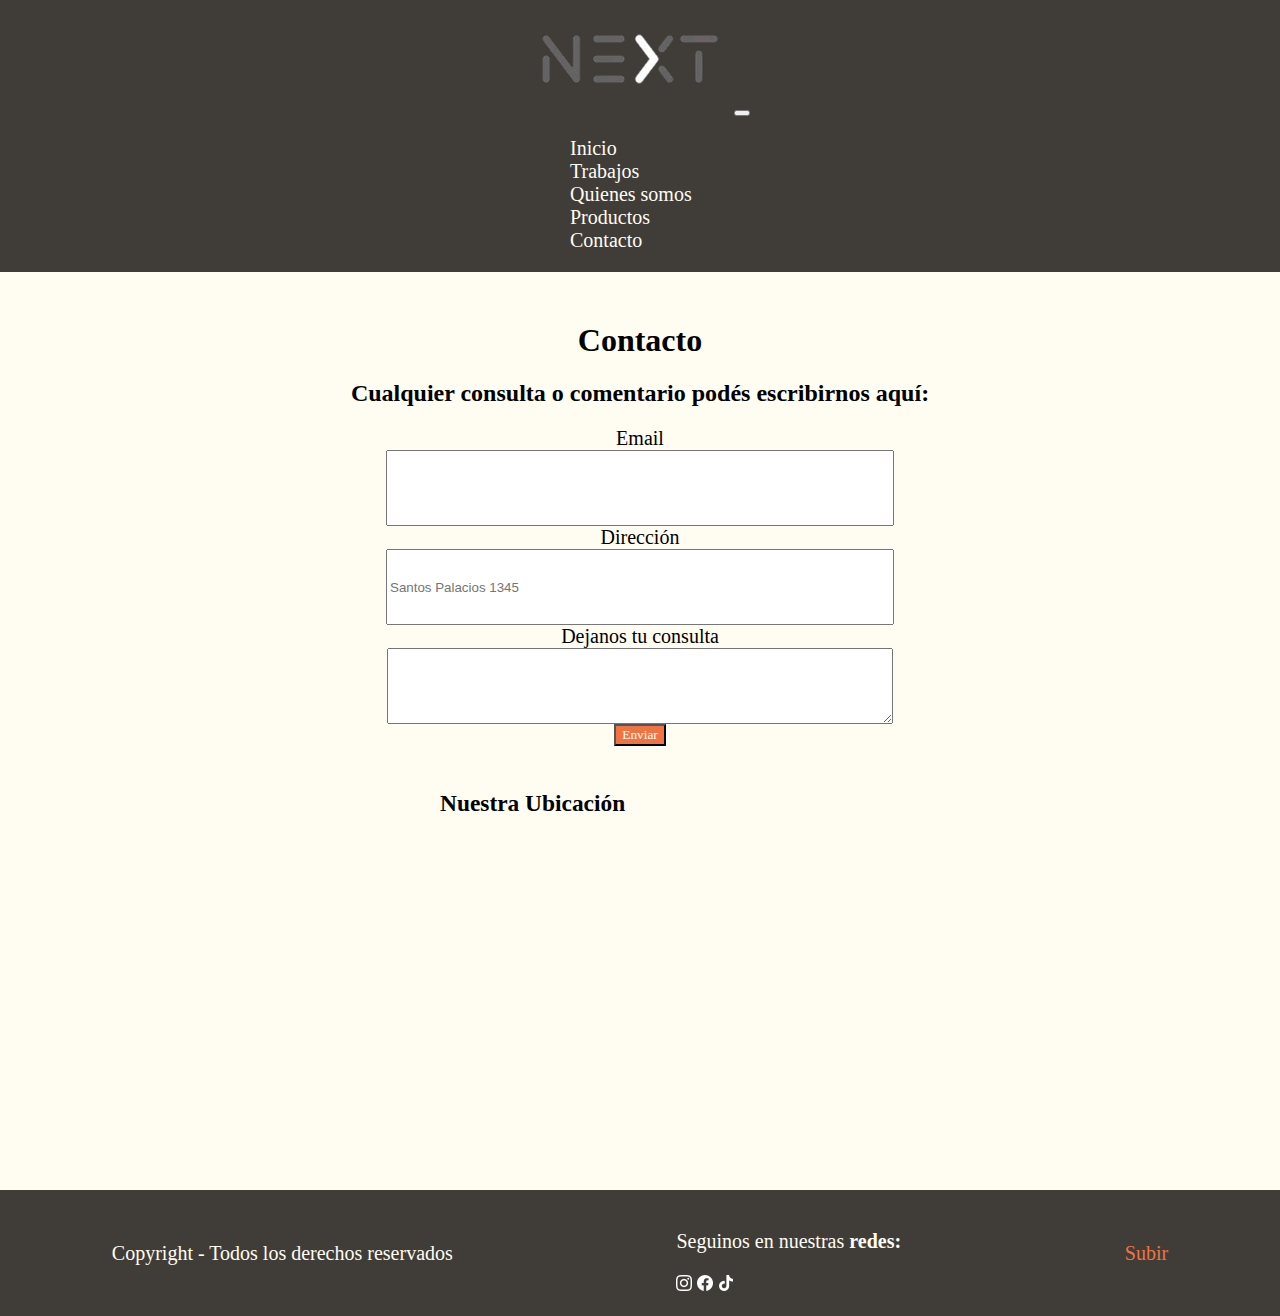
==== commit 873b33ba: "entregafinal" ====
--- a/pages/contacto.html
+++ b/pages/contacto.html
@@ -1,101 +1,99 @@
 <!DOCTYPE html>
 <html lang="es">
 <head>
-    <meta charset="UTF-8">
-    <meta name="viewport" content="width=device-width, initial-scale=1.0">
-    <title>Next | Iluminación</title>
-    <link href="https://cdn.jsdelivr.net/npm/bootstrap@5.3.2/dist/css/bootstrap.min.css" 
-    rel="stylesheet" integrity="sha384-T3c6CoIi6uLrA9TneNEoa7RxnatzjcDSCmG1MXxSR1GAsXEV/Dwwykc2MPK8M2HN" 
-    crossorigin="anonymous">
-    <link rel="stylesheet" href="../css/styles.css">
-    <link rel="shortcut icon" href="../assets/img/logo.png">
+  <meta charset="UTF-8">
+  <meta name="viewport" content="width=device-width, initial-scale=1.0">
+  <meta name="description" content="Podrás contactarnos para recibir más información o para que diseñemos esa lámpara que estabas buscando">
+  <title>Next | Contacto</title>
+  <link href="https://cdn.jsdelivr.net/npm/bootstrap@5.3.2/dist/css/bootstrap.min.css" 
+  rel="stylesheet" integrity="sha384-T3c6CoIi6uLrA9TneNEoa7RxnatzjcDSCmG1MXxSR1GAsXEV/Dwwykc2MPK8M2HN" 
+  crossorigin="anonymous">
+  <link rel="stylesheet" href="../css/styles.css">
+  <link rel="shortcut icon" href="../assets/img/logo.png">
 </head>
 <body>
-    <header id="arriba">
-        <nav class="navbar navbar-expand-lg">
-            <div class="container-fluid">
-              <a class="navbar-brand" href="#"><img src="../assets/img/logo.png"></a>
-              <button class="navbar-toggler" type="button" data-bs-toggle="collapse" data-bs-target="#navbarNavDropdown" aria-controls="navbarNavDropdown" aria-expanded="false" aria-label="Toggle navigation">
-                <span class="navbar-toggler-icon"></span>
-              </button>
-              <div class="collapse navbar-collapse" id="navbarNavDropdown">
-                <ul class="navbar-nav">
-                  <li class="nav-item">
-                    <a  aria-current="page" href="../index.html">Inicio</a>
-                  </li>
-                  <li class="nav-item">
-                    <a class="nav-link" href="./trabajos.html">Trabajos</a>
-                  </li>
-                  <li class="nav-item">
-                    <a class="nav-link" href="./quienessomos.html">Quienes somos</a>
-                  </li>
-                  <li class="nav-item">
-                    <a class="nav-link" href="./productos.html">Productos</a>
-                  </li>
-                  <li class="nav-item">
-                    <a class="nav-link" href="#">Contacto</a>
-                  </li>
-                </ul>
-              </div>
-            </div>
-          </nav>
-          
-    </header>
-        <main>
-            <section>
-                     <h1 class="contactoh1">Contacto</h1>
-                     <h2 class="consulta">Cualquier consulta o comentario podés escribirnos aquí:</h2>
-                <form class="row g-3">
-                    <div class="col-12">
-                      <label for="inputEmail4" class="form-label">Email</label>
-                      <input type="email" class="form-control" id="inputEmail4">
-                    </div>
-                    
-                    <div class="col-12">
-                      <label for="inputAddress" class="form-label">Dirección</label>
-                      <input type="text" class="form-control" id="inputAddress" placeholder="Santos Palacios 1345">
-                    </div>
-                    <div class="col-12">
-                        <label for="exampleFormControlTextarea1" class="form-label">Dejanos tu consulta</label>
-                        <textarea class="form-control" id="exampleFormControlTextarea1" rows="3"></textarea>
-                    </div>
-                    <div class="col-12">
-                      <button type="submit" class="btn btn-primary">Enviar</button>
-                    </div>
-                </form>
-            </section>
-        </main>
-        <main>
-            <section class="ubicacion">
-                <h4>Nuestra Ubicación</h4>
-                <iframe src="https://www.google.com/maps/embed?pb=!1m18!1m12!1m3!1d3355.
-                7472344689722!2d-60.732665323429806!3d-32.74590186177946!2m3!1f0!2f0!3f0!
-                3m2!1i1024!2i768!4f13.1!3m3!1m2!1s0x95b65afb94547651%3A0x30b525eda8718bdd!
-                2sCampo%20de%20la%20Gloria!5e0!3m2!1ses-419!2sar!4v1698154598102!5m2!1ses-419!2sar"
-                width="400" height="300" style="border:0;" allowfullscreen="" loading="lazy" 
-                referrerpolicy="no-referrer-when-downgrade"></iframe>
-            </section>
-        </main>
+  <header id="arriba">
+    <nav class="navbar navbar-expand-lg">
+      <div class="container-fluid">
+        <a class="navbar-brand" href="#"><img src="../assets/img/logo.png"></a>
+        <button class="navbar-toggler" type="button" data-bs-toggle="collapse" data-bs-target="#navbarNavDropdown" aria-controls="navbarNavDropdown" aria-expanded="false" aria-label="Toggle navigation">
+        <span class="navbar-toggler-icon"></span>
+        </button>
+        <div class="collapse navbar-collapse" id="navbarNavDropdown">
+          <ul class="navbar-nav">
+            <li class="nav-item">
+              <a  aria-current="page" href="../index.html">Inicio</a>
+            </li>
+            <li class="nav-item">
+              <a class="nav-link" href="./trabajos.html">Trabajos</a>
+            </li>
+            <li class="nav-item">
+              <a class="nav-link" href="./quienessomos.html">Quienes somos</a>
+            </li>
+            <li class="nav-item">
+              <a class="nav-link" href="./productos.html">Productos</a>
+            </li>
+            <li class="nav-item">
+              <a class="nav-link" href="#">Contacto</a>
+            </li>
+          </ul>
+        </div>
+      </div>
+    </nav>
+  </header>
+
+  <main>
+    <section>
+      <h1 class="contactoh1">Contacto</h1>
+      <h2 class="consulta">Cualquier consulta o comentario podés escribirnos aquí:</h2>
+      <form class="row g-3">
+      <div class="col-12">
+        <label for="inputEmail4" class="form-label">Email</label>
+        <input type="email" class="form-control" id="inputEmail4">
+        <div class="col-12">
+          <label for="inputAddress" class="form-label">Dirección</label>
+          <input type="text" class="form-control" id="inputAddress" placeholder="Santos Palacios 1345">
+        </div>
+        <div class="col-12">
+          <label for="exampleFormControlTextarea1" class="form-label">Dejanos tu consulta</label>
+            <textarea class="form-control" id="exampleFormControlTextarea1" rows="3"></textarea>
+        </div>
+        <div class="col-12">
+          <button type="submit" class="btn btn-primary">Enviar</button>
+      </div>
+      </form>
+    </section>
+  </main>
+  <main>
+    <section class="ubicacion">
+      <h3>Nuestra Ubicación</h3>
+      <iframe src="https://www.google.com/maps/embed?pb=!1m18!1m12!1m3!1d3355.
+      7472344689722!2d-60.732665323429806!3d-32.74590186177946!2m3!1f0!2f0!3f0!
+      3m2!1i1024!2i768!4f13.1!3m3!1m2!1s0x95b65afb94547651%3A0x30b525eda8718bdd!
+      2sCampo%20de%20la%20Gloria!5e0!3m2!1ses-419!2sar!4v1698154598102!5m2!1ses-419!2sar"
+      width="400" height="300" style="border:0;" allowfullscreen="" loading="lazy" 
+      referrerpolicy="no-referrer-when-downgrade"></iframe>
+    </section>
+  </main>
     
-        <footer>
-          <div class="final">
-              
-              <article class="copyright">
-                  <p> Copyright - Todos los derechos reservados</p>
-              </article>
-              <article class="redes">
-                   <p> Seguinos en nuestras <b>redes:</b></p>
-                   <a href="https://instagram.com"><img src="../assets/img/instagram.png" class="iconos" alt="icono de instagram"></a>
-                   <a href="https://facebook.com"><img src="../assets/img/facebook.png" class="iconos" alt="icono de facebook"></a>
-                   <a href="https://tiktok.com"><img src="../assets/img/tik-tok.png" class="iconos" alt="icono de tiktok"></a>
-              </article> 
-              <article>
-                  <a href="#arriba" class="arriba">Subir</a>
-              </article>       
-          </div>
-      </footer>
-        <script src="https://cdn.jsdelivr.net/npm/bootstrap@5.3.2/dist/js/bootstrap.bundle.min.js" 
-        integrity="sha384-C6RzsynM9kWDrMNeT87bh95OGNyZPhcTNXj1NW7RuBCsyN/o0jlpcV8Qyq46cDfL" 
-        crossorigin="anonymous"></script>
+  <footer>
+    <div class="final">
+    <article class="copyright">
+      <p> Copyright - Todos los derechos reservados</p>
+    </article>
+    <article class="redes">
+      <p> Seguinos en nuestras <b>redes:</b></p>
+      <a href="https://instagram.com"><img src="../assets/img/instagram.png" class="iconos" alt="icono de instagram"></a>
+      <a href="https://facebook.com"><img src="../assets/img/facebook.png" class="iconos" alt="icono de facebook"></a>
+      <a href="https://tiktok.com"><img src="../assets/img/tik-tok.png" class="iconos" alt="icono de tiktok"></a>
+    </article> 
+    <article>
+      <a href="#arriba" class="arriba">Subir</a>
+    </article>       
+    </div>
+  </footer>
+  <script src="https://cdn.jsdelivr.net/npm/bootstrap@5.3.2/dist/js/bootstrap.bundle.min.js" 
+  integrity="sha384-C6RzsynM9kWDrMNeT87bh95OGNyZPhcTNXj1NW7RuBCsyN/o0jlpcV8Qyq46cDfL" 
+  crossorigin="anonymous"></script>
 </body>
 </html>--- a/css/styles.css
+++ b/css/styles.css
@@ -27,26 +27,24 @@
 }
 header .navbar-nav a:hover {
   color: #EE7444;
-  transition: skewY 25deg;
 }
 
 footer {
   background-color: #403D39;
-  padding-bottom: 30px;
-  padding-top: 30px;
+  padding-top: 20px;
+  padding-bottom: 20px;
 }
 footer .final {
   display: flex;
-  flex-direction: row;
+  justify-content: space-around;
+  align-items: center;
   font-family: "Franklin Gothic Medium";
   font-size: 20px;
-  margin-bottom: 20px;
   color: #FFFCF2;
-  justify-content: space-evenly;
 }
 
 .arriba {
-  color: #FFFCF2;
+  color: #EE7444;
   text-decoration: none;
 }
 
@@ -61,20 +59,26 @@
   .navbar-nav a:hover {
     color: #EE7444;
   }
-}
-footer .final {
-  flex-direction: column;
-  flex-wrap: wrap;
-  justify-content: space-between;
-  font-family: "Franklin Gothic Medium";
-  padding: 30px;
-}
-
+  footer {
+    background-color: #EE7444;
+  }
+  footer .final {
+    align-items: flex-start;
+    flex-direction: column;
+    flex-wrap: wrap;
+    justify-content: space-between;
+    font-family: "Franklin Gothic Medium";
+    padding: 30px;
+  }
+  .arriba {
+    color: #403D39;
+    text-decoration: none;
+  }
+}
 .primeraparteIndex {
   flex-direction: row;
 }
 .primeraparteIndex .primerParrafo {
-  flex-wrap: wrap;
   font-family: "Bitter";
   font-style: italic;
   font-weight: thin;
@@ -87,22 +91,28 @@
 .destacadomayor {
   flex-wrap: nowrap;
   justify-content: space-evenly;
-  align-content: flex-start;
   margin-bottom: 80px;
-  transition: all 10s;
-}
-
-@media (max-width: 768px) {
-  .primerParrafo {
-    font-size: 15px;
-    margin-left: 30px;
-    margin-right: 30px;
+}
+
+.primerParrafo2 {
+  text-align: center;
+}
+
+@media (max-width: 768px) {
+  .primeraparteIndex .primerParrafo {
+    font-size: 12px;
+    font-family: "Bitter";
     text-align: left;
-    font-family: "Bitter";
-  }
-  .primerParrafo .destacadomayor {
+  }
+  .primeraparteIndex .primerParrafo2 {
+    text-align: center;
+  }
+  .destacadomayor {
+    display: flex;
     flex-direction: column;
-    align-items: center;
+    flex-wrap: wrap;
+    align-items: center;
+    justify-content: center;
   }
 }
 .primerParrafo {
@@ -117,14 +127,12 @@
 }
 
 .lamp2 {
-  background-color: #FFFCF2;
   font-family: "Franklin Gothic Medium";
   font-size: medium;
   text-align: left;
   display: grid;
   grid-template-columns: repeat(2, 1fr);
   grid-template-rows: repeat(1, 3fr);
-  padding-left: 50px;
   align-items: center;
   justify-items: center;
 }
@@ -151,20 +159,6 @@
 }
 
 @media (max-width: 768px) {
-  .vermastrabajos {
-    text-align: center;
-    align-content: center;
-    font-family: "Bitter";
-    font-weight: 50px;
-    border: 1px solid;
-    border-radius: 40px;
-    padding: 1%;
-    font-size: 5px;
-    width: 50%;
-    margin-bottom: 8%;
-    margin-top: 8%;
-    margin-left: 20%;
-  }
   .primerParrafo {
     justify-content: space-evenly;
     flex-direction: row;
@@ -178,21 +172,14 @@
     font-size: 90%;
     text-align: left;
     margin-top: 5%;
-    margin-right: 10%;
-    padding-right: 10%;
     display: grid;
     grid-template-columns: repeat(1, 1fr);
     grid-template-rows: repeat(1, 1fr);
-    padding-left: 50px;
     align-items: center;
     justify-items: center;
   }
   .vermastrabajos:hover {
     background-color: #EE7444;
-  }
-  .imagenesTrabajos {
-    height: 300px;
-    width: 350px;
   }
 }
 .sonamos {
@@ -208,19 +195,12 @@
   .sonamos {
     flex-direction: column;
     justify-content: center;
-    margin-left: 40px;
-    margin-right: 30px;
-  }
-  .sonamos .impresora6 {
-    height: 300px;
-    width: 400px;
-    margin-right: 50px;
+    align-items: center;
   }
   .sonamos .impresora7 {
-    height: 300px;
-    width: 400px;
-    margin-right: 30px;
-    padding-bottom: 10%;
+    align-items: center;
+    text-align: left;
+    font-size: 14px;
   }
 }
 .nuestrosproductostitulo {
@@ -238,37 +218,55 @@
   gap: 30px;
 }
 
+.primerParrafo3 {
+  text-align: center;
+  font-family: "Bitter";
+  margin-bottom: 30px;
+}
+
 @media (max-width: 768px) {
   .products {
     padding: 0%;
-    margin-right: 15px;
+    justify-items: center;
     grid-template-columns: 1fr;
     grid-template-areas: "areauno" "areados" "areatres" "areacuatro" "areacinco" "areaseis";
   }
+  .primerParrafo3 {
+    margin-top: 20px;
+    font-size: 15px;
+    font-family: "Franklin Gothic Medium";
+    text-align: center;
+  }
 }
 .contactoh1 {
   margin-top: 50px;
   font-family: "Bitter";
-  margin-left: 100px;
   font-weight: bold;
   text-align: center;
 }
 
 .consulta {
   font-family: "Bitter";
-  margin-left: 100px;
   text-align: center;
   font-size: bold;
 }
 
 .col-12 {
   font-family: "Bitter";
-  margin-left: 500px;
-  padding-right: 800px;
   display: flex;
   flex-direction: column;
   font-size: 20px;
-  align-items: flex-start;
+  align-items: center;
+}
+
+.form-control {
+  height: 70px;
+  width: 500px;
+  align-items: center;
+}
+
+.row {
+  margin-right: 0%;
 }
 
 .btn {
@@ -284,42 +282,37 @@
   justify-content: center;
   align-content: flex-start;
   margin-bottom: 50px;
-  padding-right: 210px;
   margin-top: 20px;
   font-size: 20px;
-  align-items: center;
-  margin-left: 770px;
-  font-family: "Bitter";
+  font-family: "Bitter";
+  align-content: space-around;
 }
 
 @media (max-width: 768px) {
   .col-12 {
     font-family: "Bitter";
-    margin-left: 50px;
-    padding-right: 90px;
     display: flex;
     flex-direction: column;
     font-size: 20px;
-    align-items: flex-start;
+    align-items: center;
   }
   .contactoh1 {
+    text-align: center;
     margin-top: 30px;
     font-family: "Bitter";
     font-size: largue;
-    margin-left: 30px;
   }
   .consulta {
-    margin-left: 30px;
     text-align: center;
     font-size: bold;
-    margin-bottom: 10px;
+    margin-bottom: 15px;
+    margin-top: 15px;
+    font-size: 18px;
   }
   .ubicacion {
     margin-bottom: 30px;
-    padding-right: 10px;
     margin-top: 20px;
     align-items: center;
-    margin-left: 50px;
     font-family: "Bitter";
   }
 }
